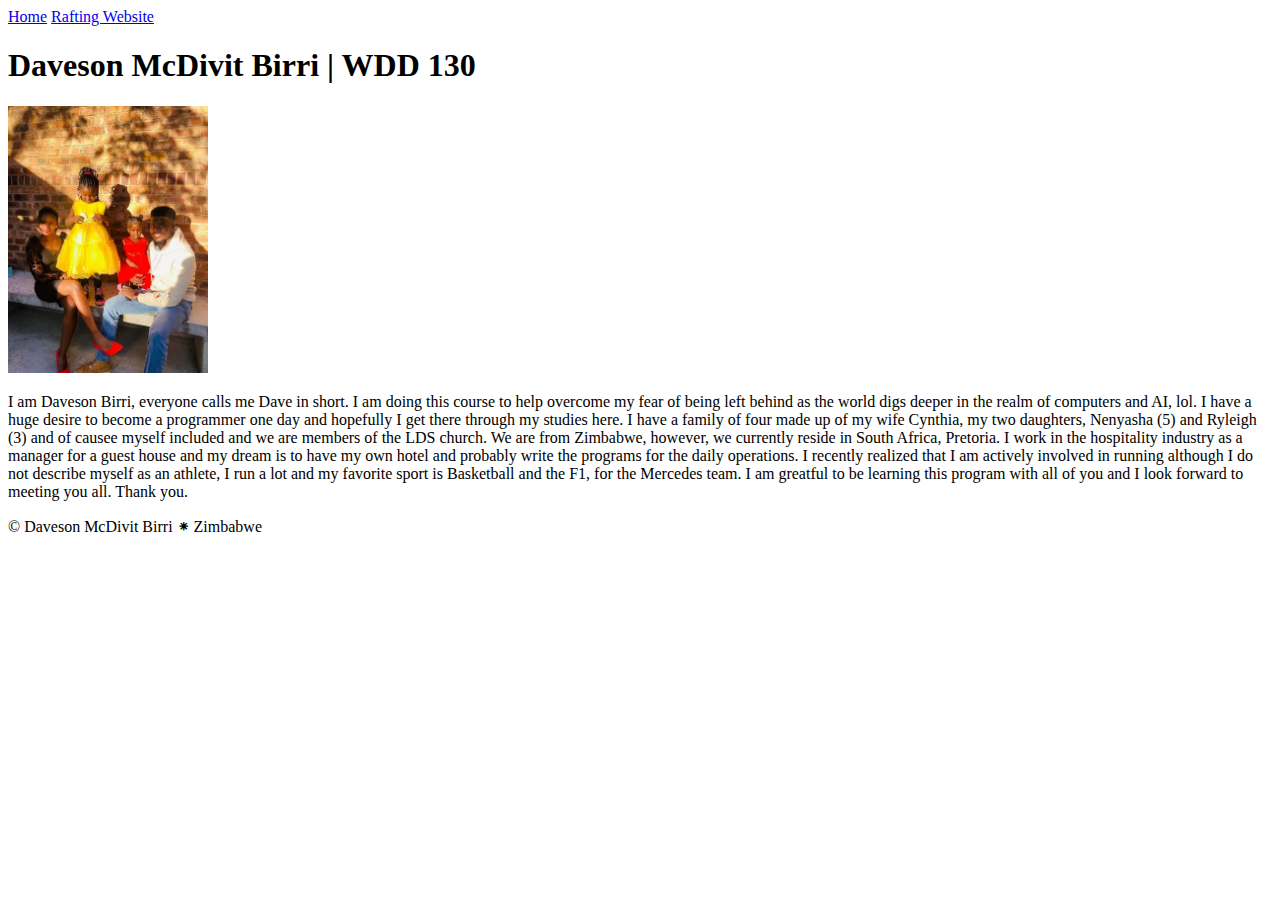
==== index.html @ ef6c668f "first commit" ====
<!DOCTYPE html>
<html lang="en">
<head>
    <meta charset="UTF-8">
    <meta name="viewport" content="width=device-width, initial-scale=1.0">
    <title>Daveson McDivit Birri | WDD 130</title>
</head>
<body>
    <header>
        <nav>
            <a href="#">Home</a>
            <a href="wwr/">Rafting Website</a>
        </nav>
    </header>
    <main>
        <h1>Daveson McDivit Birri | WDD 130</h1>
        <img src="images/profile.jpg " alt="Daveson McDivit Birri" width="200">
        <p>
        I am Daveson Birri, everyone calls me Dave in short. I am doing this course to help overcome my fear of being left
        behind as the world digs deeper in the realm of computers and AI, lol. I have a huge desire to become a programmer one
        day and hopefully I get there through my studies here. I have a family of four made up of my wife Cynthia, my two
        daughters, Nenyasha (5) and Ryleigh (3) and of causee myself included and we are members of the LDS church. We are from
        Zimbabwe, however, we currently reside in South Africa, Pretoria. I work in the hospitality industry as a manager for a
        guest house and my dream is to have my own hotel and probably write the programs for the daily operations. I recently
        realized that I am actively involved in running although I do not describe myself as an athlete, I run a lot and my
        favorite sport is Basketball and the F1, for the Mercedes team. I am greatful to be learning this program with all of
        you and I look forward to meeting you all. Thank you.
        </p>
    </main>
    <footer>
        <p>&copy; Daveson McDivit Birri ⁕ Zimbabwe</p>
    </footer>

</body>
</html>
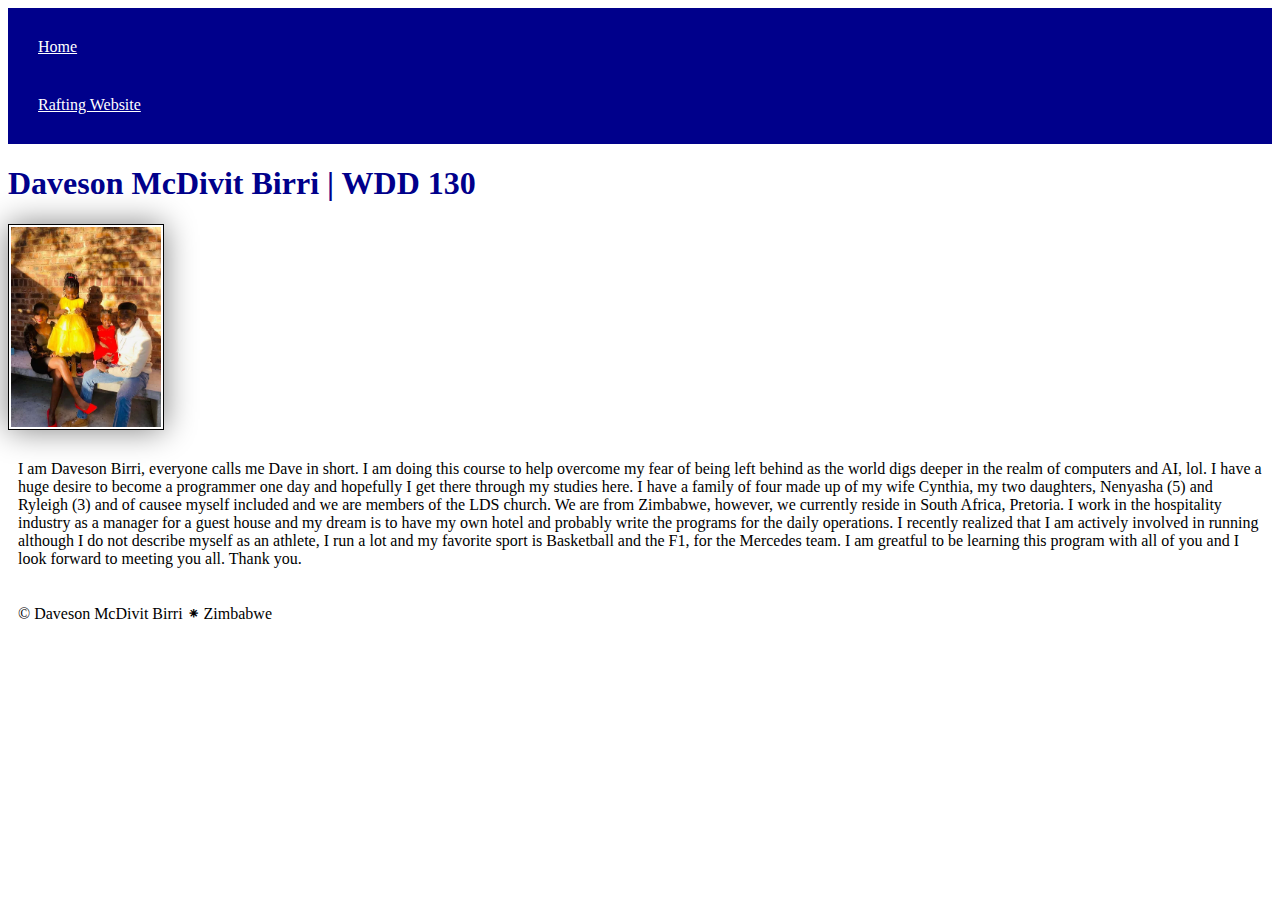
==== commit 83b82f1e: "add css" ====
--- a/index.html
+++ b/index.html
@@ -4,6 +4,7 @@
     <meta charset="UTF-8">
     <meta name="viewport" content="width=device-width, initial-scale=1.0">
     <title>Daveson McDivit Birri | WDD 130</title>
+    <link rel="stylesheet" href="styles/styles.css">
 </head>
 <body>
     <header>
--- a/styles/styles.css
+++ b/styles/styles.css
@@ -0,0 +1,26 @@
+nav {
+    background-color: darkblue;
+    padding: 10px;
+}
+
+nav a {
+    color: white;
+    display: block;
+    padding: 20px;
+}
+
+h1 {
+    color: darkblue;
+}
+
+img {
+    width: 150px;
+    height: auto;
+    border: 1px solid black;
+    padding: 2px;
+    box-shadow: 0 0 30px gray;
+}
+
+p {
+    padding: 10px;
+}
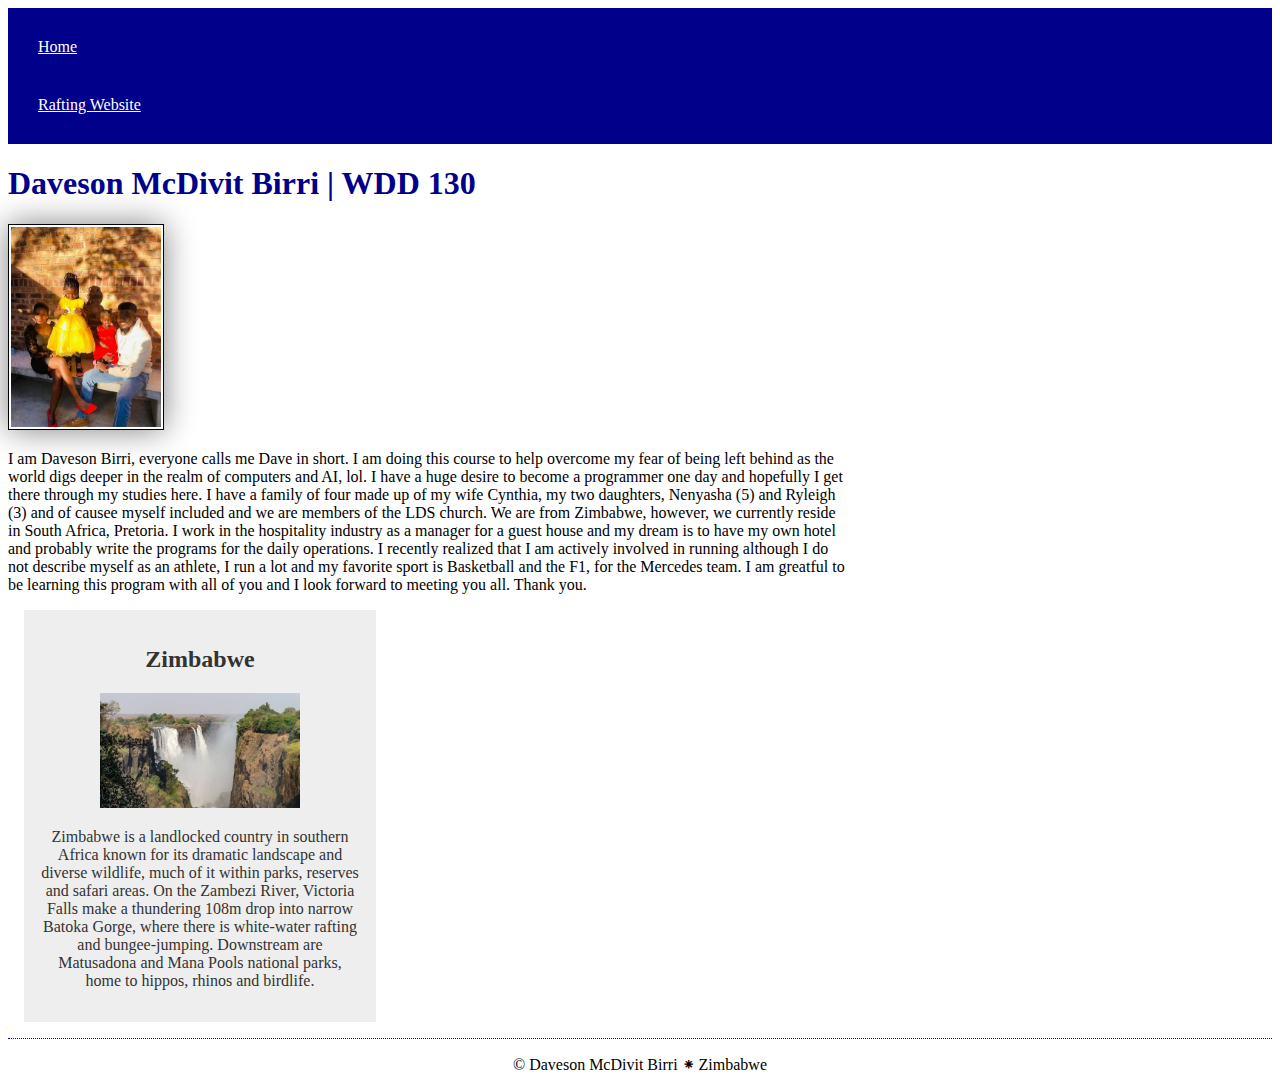
==== commit 986d4b46: "New additions" ====
--- a/index.html
+++ b/index.html
@@ -4,6 +4,8 @@
     <meta charset="UTF-8">
     <meta name="viewport" content="width=device-width, initial-scale=1.0">
     <title>Daveson McDivit Birri | WDD 130</title>
+    <meta name="description" content="A personal website for Daveson McDivit Birri | WDD130">
+    <meta name="author" content="Daveson McDivit Birri">
     <link rel="stylesheet" href="styles/styles.css">
 </head>
 <body>
@@ -28,6 +30,14 @@
         you and I look forward to meeting you all. Thank you.
         </p>
     </main>
+    <aside>
+        <h2>Zimbabwe</h2>
+        <img src="images/zimbabwe.jpg" alt="Zimbabwe Victoria Falls" width="200">
+        <p>Zimbabwe is a landlocked country in southern Africa known for its dramatic landscape and diverse wildlife, much of it
+            within parks, reserves and safari areas. On the Zambezi River, Victoria Falls make a thundering 108m drop into
+            narrow Batoka Gorge, where there is white-water rafting and bungee-jumping. Downstream are Matusadona and Mana
+            Pools national parks, home to hippos, rhinos and birdlife.</p>
+    </aside>
     <footer>
         <p>&copy; Daveson McDivit Birri ⁕ Zimbabwe</p>
     </footer>
--- a/styles/styles.css
+++ b/styles/styles.css
@@ -13,7 +13,7 @@
     color: darkblue;
 }
 
-img {
+main img {
     width: 150px;
     height: auto;
     border: 1px solid black;
@@ -22,5 +22,31 @@
 }
 
 p {
-    padding: 10px;
+    padding: 0;
 }
+
+main {
+    max-width: 840px;
+}
+
+aside {
+    width: 20rem;
+    margin: 1rem;
+    padding: 1rem;
+    border: 1px solid rgb(0, 0, 0 /0.2);/* 1*/
+    background-color: #eee;
+    color: #333;
+    text-align: center;
+}
+    
+aside img {
+    width: 200px;
+    height: auto;
+}
+
+footer {
+    margin-top: 15px;
+    border-top: 1px blue dotted;
+    text-align: center;
+}
+    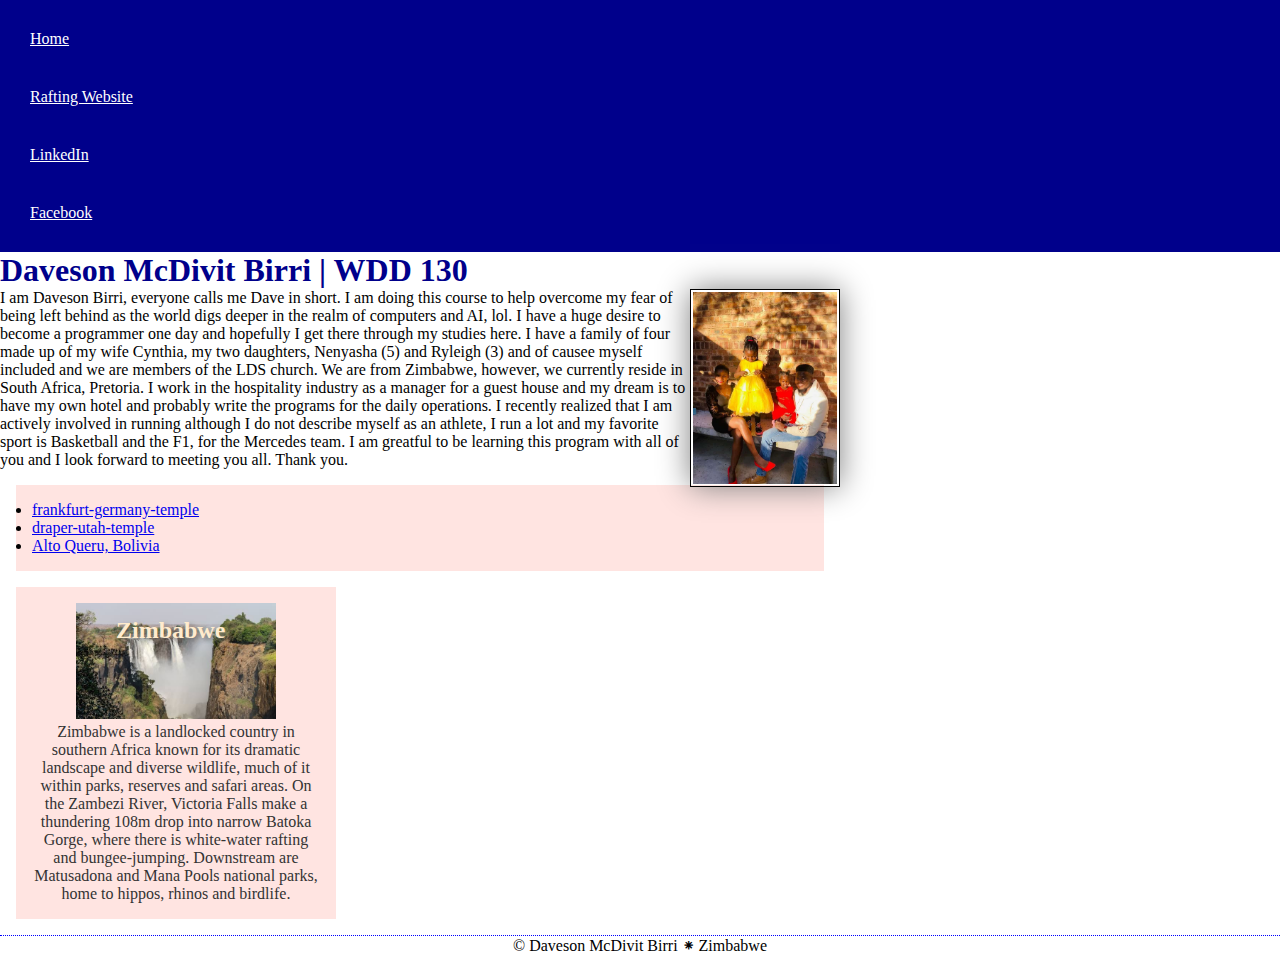
==== commit 1a24ef6a: "Home page enhancement" ====
--- a/index.html
+++ b/index.html
@@ -13,6 +13,8 @@
         <nav>
             <a href="#">Home</a>
             <a href="wwr/">Rafting Website</a>
+            <a href="https://linkedin.com/in/dmbirri">LinkedIn</a>
+            <a href="https://facebook.com/McDivit">Facebook</a>
         </nav>
     </header>
     <main>
@@ -29,8 +31,13 @@
         favorite sport is Basketball and the F1, for the Mercedes team. I am greatful to be learning this program with all of
         you and I look forward to meeting you all. Thank you.
         </p>
+        <ul class="box">
+            <li><a href="https://www.churchofjesuschrist.org/temples/details/frankfurt-germany-temple?lang=eng" target="_blank">frankfurt-germany-temple</a></li>
+            <li><a href="https://www.churchofjesuschrist.org/temples/details/draper-utah-temple?lang=eng" target="_blank">draper-utah-temple</a></li>
+            <li><a href="https://www.churchofjesuschrist.org/temples/details/cochabamba-bolivia-temple?lang=eng" target="_blank">Alto Queru, Bolivia</a></li>
+        </ul>
     </main>
-    <aside>
+    <aside class="box">
         <h2>Zimbabwe</h2>
         <img src="images/zimbabwe.jpg" alt="Zimbabwe Victoria Falls" width="200">
         <p>Zimbabwe is a landlocked country in southern Africa known for its dramatic landscape and diverse wildlife, much of it
@@ -39,8 +46,9 @@
             Pools national parks, home to hippos, rhinos and birdlife.</p>
     </aside>
     <footer>
-        <p>&copy; Daveson McDivit Birri ⁕ Zimbabwe</p>
+        <p>&copy; Daveson McDivit Birri ⁕ Zimbabwe</p> 
     </footer>
 
 </body>
+<!-- updated 18/03/2025 -->
 </html>--- a/styles/styles.css
+++ b/styles/styles.css
@@ -1,5 +1,17 @@
+:root {
+    --heading-color: darkblue;
+    --height: auto;
+    --margin: 0;
+    --padding: 0;
+    --box-sizing: border-box;
+}
+* {
+    margin: var(--margin);
+    padding: var(--padding);
+    box-sizing: var(--box-sizing);
+}
 nav {
-    background-color: darkblue;
+    background-color: var(--heading-color);
     padding: 10px;
 }
 
@@ -10,15 +22,16 @@
 }
 
 h1 {
-    color: darkblue;
+    color:var(--heading-color);
 }
 
 main img {
     width: 150px;
-    height: auto;
+    height: var(--height);
     border: 1px solid black;
     padding: 2px;
     box-shadow: 0 0 30px gray;
+    float: right;
 }
 
 p {
@@ -31,17 +44,28 @@
 
 aside {
     width: 20rem;
-    margin: 1rem;
+    /* margin: 1rem;
     padding: 1rem;
     border: 1px solid rgb(0, 0, 0 /0.2);/* 1*/
-    background-color: #eee;
+    /* background-color: #eee;  */
     color: #333;
     text-align: center;
+    position: relative;
 }
     
 aside img {
     width: 200px;
-    height: auto;
+    height: var(--height);
+}
+
+aside h2 {
+    color: blanchedalmond;
+    font-size: 1.5rem;
+    text-align: center;
+    text-shadow: 3px 3px 5px #777;
+    position: absolute;
+    left: 100px;
+    top: 30px;
 }
 
 footer {
@@ -49,4 +73,10 @@
     border-top: 1px blue dotted;
     text-align: center;
 }
-    +    /* Class Selectors */
+    .box {
+        margin: 1rem;
+        border: 1px solid rgb(0, 0, 0 /0.2);/* 1*/
+        padding: 1rem;
+        background-color: mistyrose;
+    }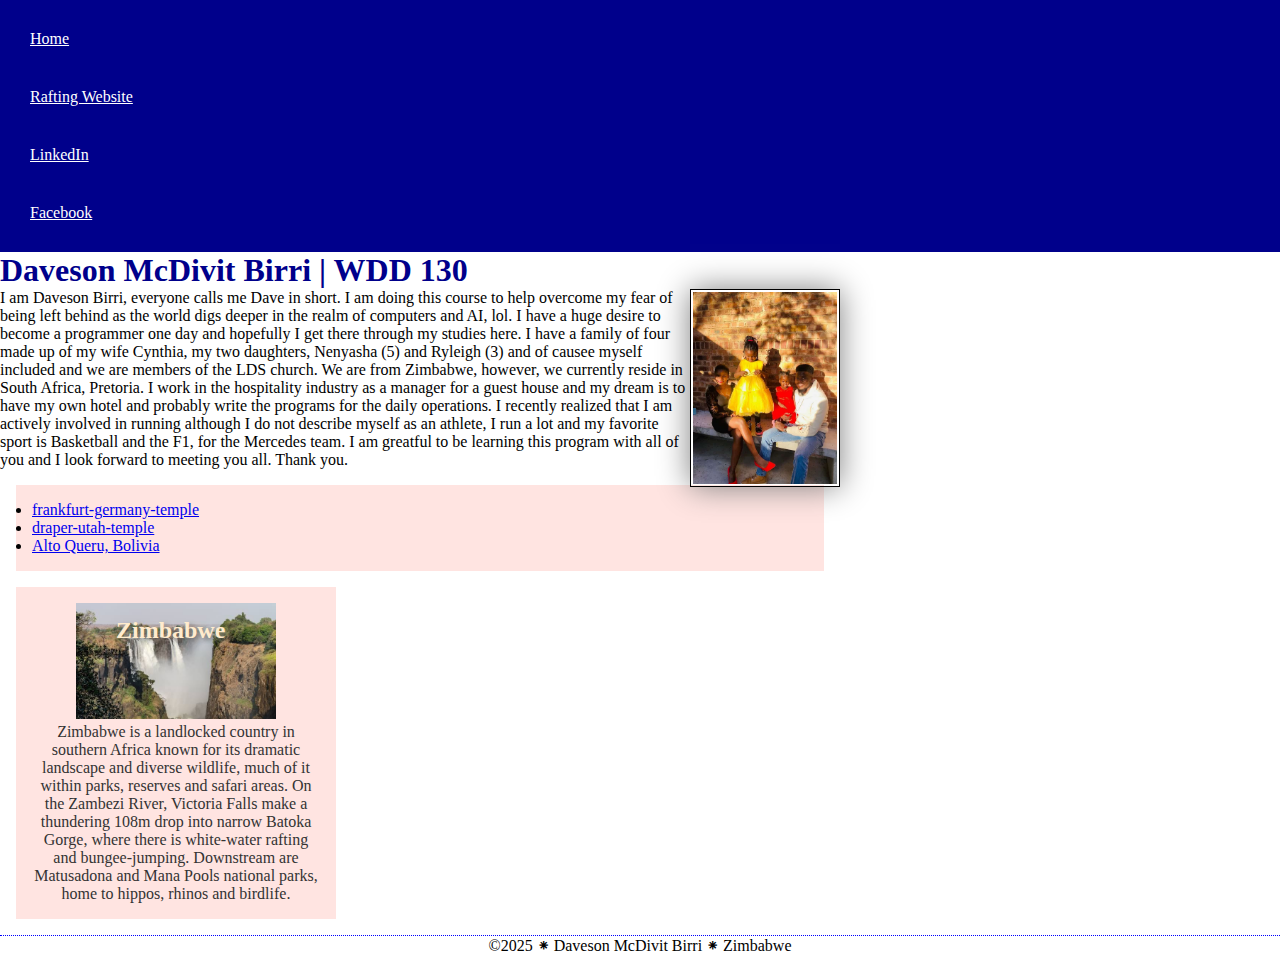
==== commit 20ada961: "footer detail" ====
--- a/index.html
+++ b/index.html
@@ -46,7 +46,7 @@
             Pools national parks, home to hippos, rhinos and birdlife.</p>
     </aside>
     <footer>
-        <p>&copy; Daveson McDivit Birri ⁕ Zimbabwe</p> 
+        <p>&copy;2025 ⁕ Daveson McDivit Birri ⁕ Zimbabwe</p> 
     </footer>
 
 </body>
